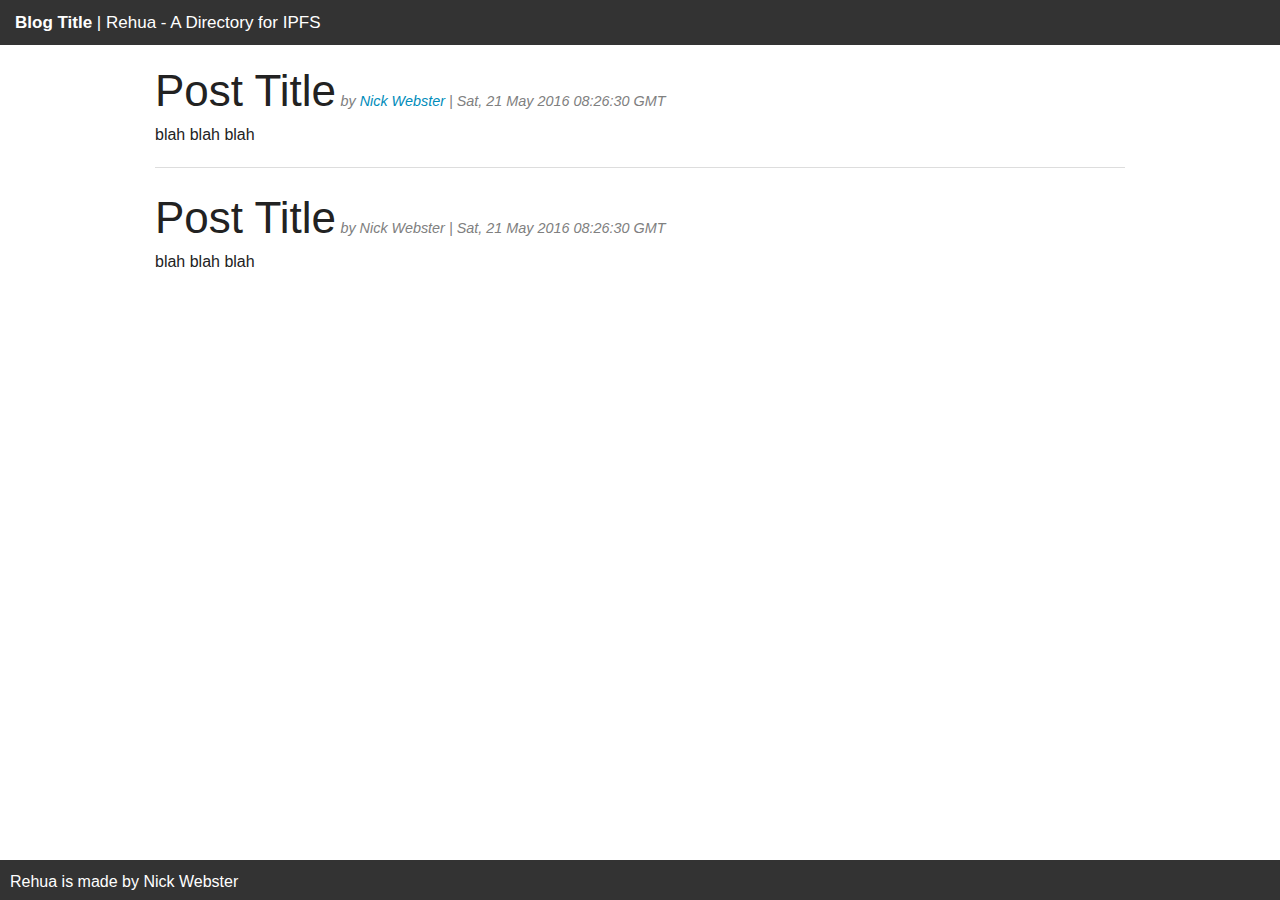
==== blog.html @ d8c3b615 "Dummy content for blogs" ====
<!DOCTYPE html>
<html>
<head>
	<title>Blog Title - Rehua - A Directory for IPFS</title>
	<meta charset="utf-8" />
	<meta name="description" content="Rehua is a directory for IPFS">
	<meta name="author" content="Nick Webster">

	<meta name="viewport" content="width=device-width, initial-scale=1.0, maximum-scale=1.0, user-scalable=no">
	<link rel="stylesheet" href="style.css">
</head>
<body>
	<div class="fixed">
		<nav class="top-bar" data-topbar>
			<ul class="title-area">
				<li class="name">
					<h1><a href="."><strong>Blog Title</strong> | Rehua - A Directory for IPFS</a></h1>
				</li>
			</ul>
		</nav>
	</div>

	<div class="row">
		<div class="large-12 columns">
			<div id="0" class="post">
				<h1 class="postTitle">Post Title</h1> 
				<i class="postInfo">by <a href="http://nick.geek.nz">Nick Webster</a> | Sat, 21 May 2016 08:26:30 GMT</i>
				<p>blah blah blah</p>
			</div>
			<hr /><div id="0" class="post">
				<h1 class="postTitle">Post Title</h1> 
				<i class="postInfo">by Nick Webster | Sat, 21 May 2016 08:26:30 GMT</i>
				<p>blah blah blah</p>
			</div>
		</div>
	</div>
		

	<script type="text/javascript" src="search.js"></script>
</body>
<footer>Rehua is made by <a href="http://nick.geek.nz">Nick Webster</a></footer>
</html>
---- style.css ----
@import "foundation.css";
html {
	position: relative;
	min-height: 100%;
}

body{
	padding-top:60px;
	
}

.row {
	margin-bottom: 40px;
}

.postTitle {
	margin-bottom: 0px;
	display: inline;
}
.postInfo {
	color: #808080;
	font-style: italic;
	font-size:  0.9em;
	padding-bottom: 4px;
}

footer {
	position: fixed;
	left: 0;
	bottom: 0;
	padding: 10px;
	height: 40px;
	width: 100%;
	background: #333333;
	color: #fff;
}

footer a:link, footer a:visited, footer a:hover, footer a:active {
	color: #fff;
}
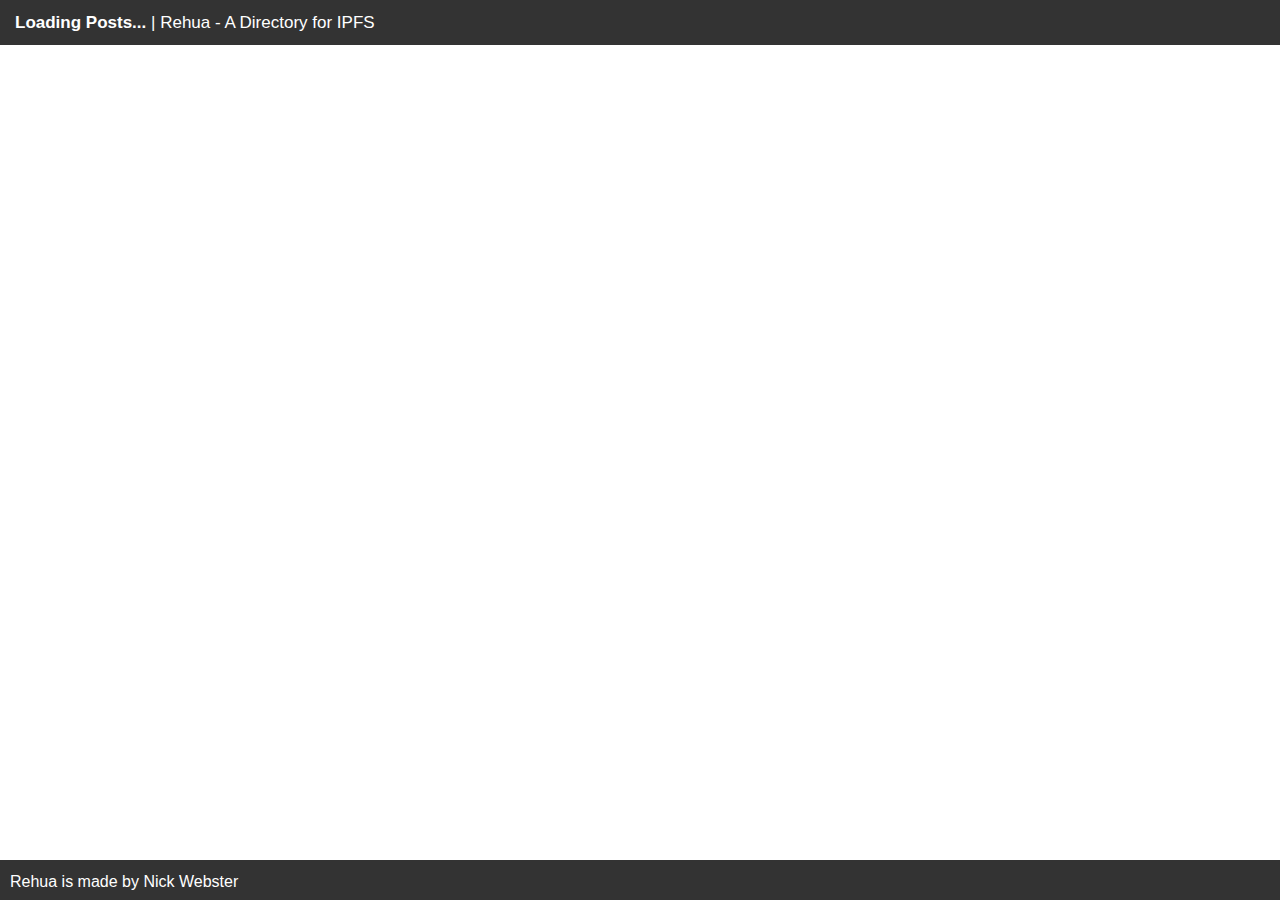
==== commit dddf5bd1: "VERY VERY early blog support" ====
--- a/blog.html
+++ b/blog.html
@@ -1,7 +1,7 @@
 <!DOCTYPE html>
 <html>
 <head>
-	<title>Blog Title - Rehua - A Directory for IPFS</title>
+	<title>Loading Posts... | Rehua - A Directory for IPFS</title>
 	<meta charset="utf-8" />
 	<meta name="description" content="Rehua is a directory for IPFS">
 	<meta name="author" content="Nick Webster">
@@ -9,34 +9,25 @@
 	<meta name="viewport" content="width=device-width, initial-scale=1.0, maximum-scale=1.0, user-scalable=no">
 	<link rel="stylesheet" href="style.css">
 </head>
-<body>
+<body onload="loadPosts();">
 	<div class="fixed">
 		<nav class="top-bar" data-topbar>
 			<ul class="title-area">
 				<li class="name">
-					<h1><a href="."><strong>Blog Title</strong> | Rehua - A Directory for IPFS</a></h1>
+					<h1><a href="."><strong id="title">Loading Posts...</strong> | Rehua - A Directory for IPFS</a></h1>
 				</li>
 			</ul>
 		</nav>
 	</div>
 
 	<div class="row">
-		<div class="large-12 columns">
-			<div id="0" class="post">
-				<h1 class="postTitle">Post Title</h1> 
-				<i class="postInfo">by <a href="http://nick.geek.nz">Nick Webster</a> | Sat, 21 May 2016 08:26:30 GMT</i>
-				<p>blah blah blah</p>
-			</div>
-			<hr /><div id="0" class="post">
-				<h1 class="postTitle">Post Title</h1> 
-				<i class="postInfo">by Nick Webster | Sat, 21 May 2016 08:26:30 GMT</i>
-				<p>blah blah blah</p>
-			</div>
+		<div id="posts" class="large-12 columns">
 		</div>
 	</div>
 		
 
-	<script type="text/javascript" src="search.js"></script>
+	<script type="text/javascript" src="showdown.min.js"></script>
+	<script type="text/javascript" src="blog.js"></script>
 </body>
 <footer>Rehua is made by <a href="http://nick.geek.nz">Nick Webster</a></footer>
 </html>--- a/style.css
+++ b/style.css
@@ -35,6 +35,10 @@
 	color: #fff;
 }
 
-footer a:link, footer a:visited, footer a:hover, footer a:active {
+footer a:link, footer a:visited {
 	color: #fff;
+}
+
+footer a:hover, footer a:active {
+	text-decoration: underline;
 }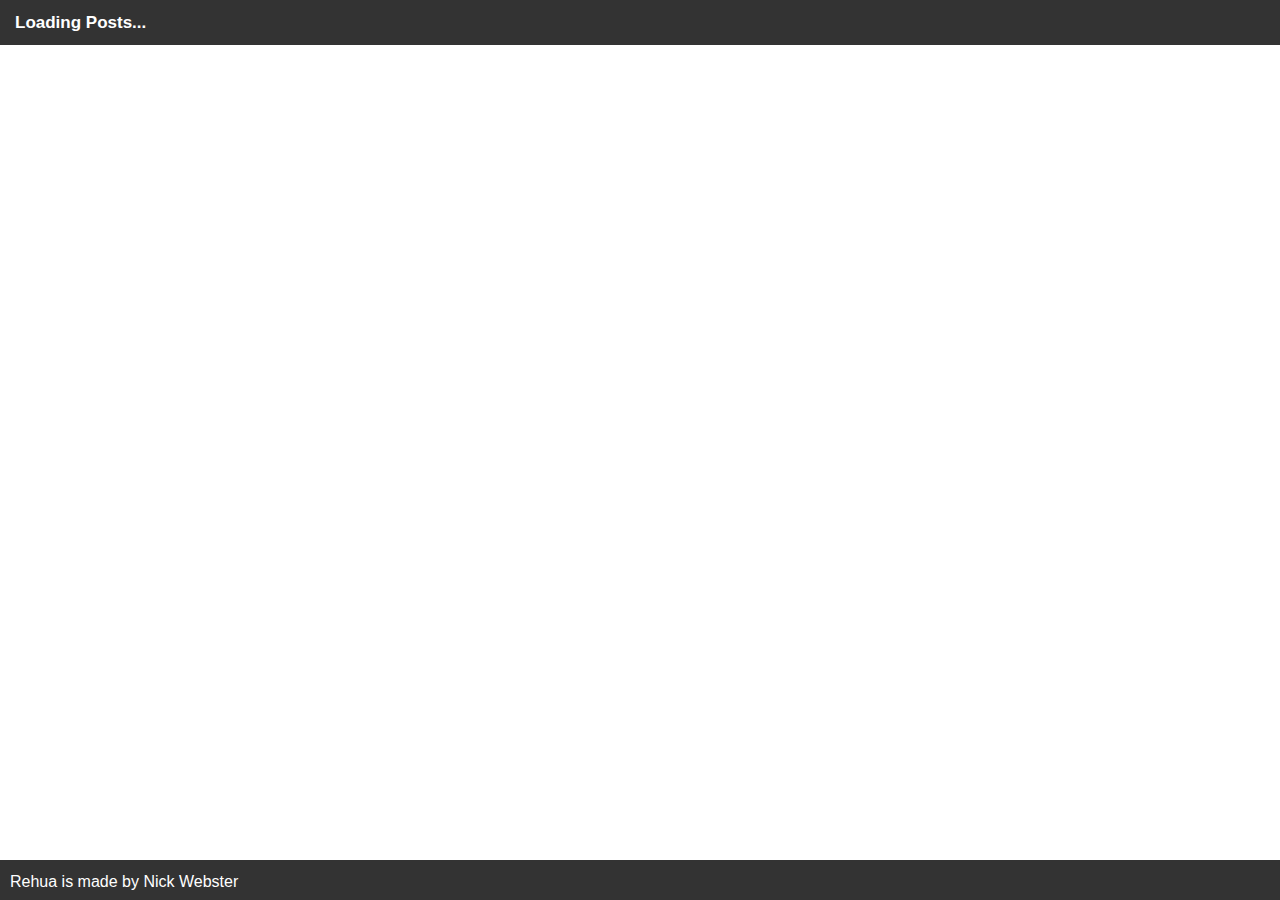
==== commit 65797a2d: "Cleaning code" ====
--- a/blog.html
+++ b/blog.html
@@ -14,7 +14,7 @@
 		<nav class="top-bar" data-topbar>
 			<ul class="title-area">
 				<li class="name">
-					<h1><a href="."><strong id="title">Loading Posts...</strong> | Rehua - A Directory for IPFS</a></h1>
+					<h1><a href="#"><strong id="title">Loading Posts...</strong></a></h1>
 				</li>
 			</ul>
 		</nav>
@@ -29,5 +29,5 @@
 	<script type="text/javascript" src="showdown.min.js"></script>
 	<script type="text/javascript" src="blog.js"></script>
 </body>
-<footer>Rehua is made by <a href="http://nick.geek.nz">Nick Webster</a></footer>
+<footer><a href=".">Rehua</a> is made by <a href="http://nick.geek.nz">Nick Webster</a></footer>
 </html>